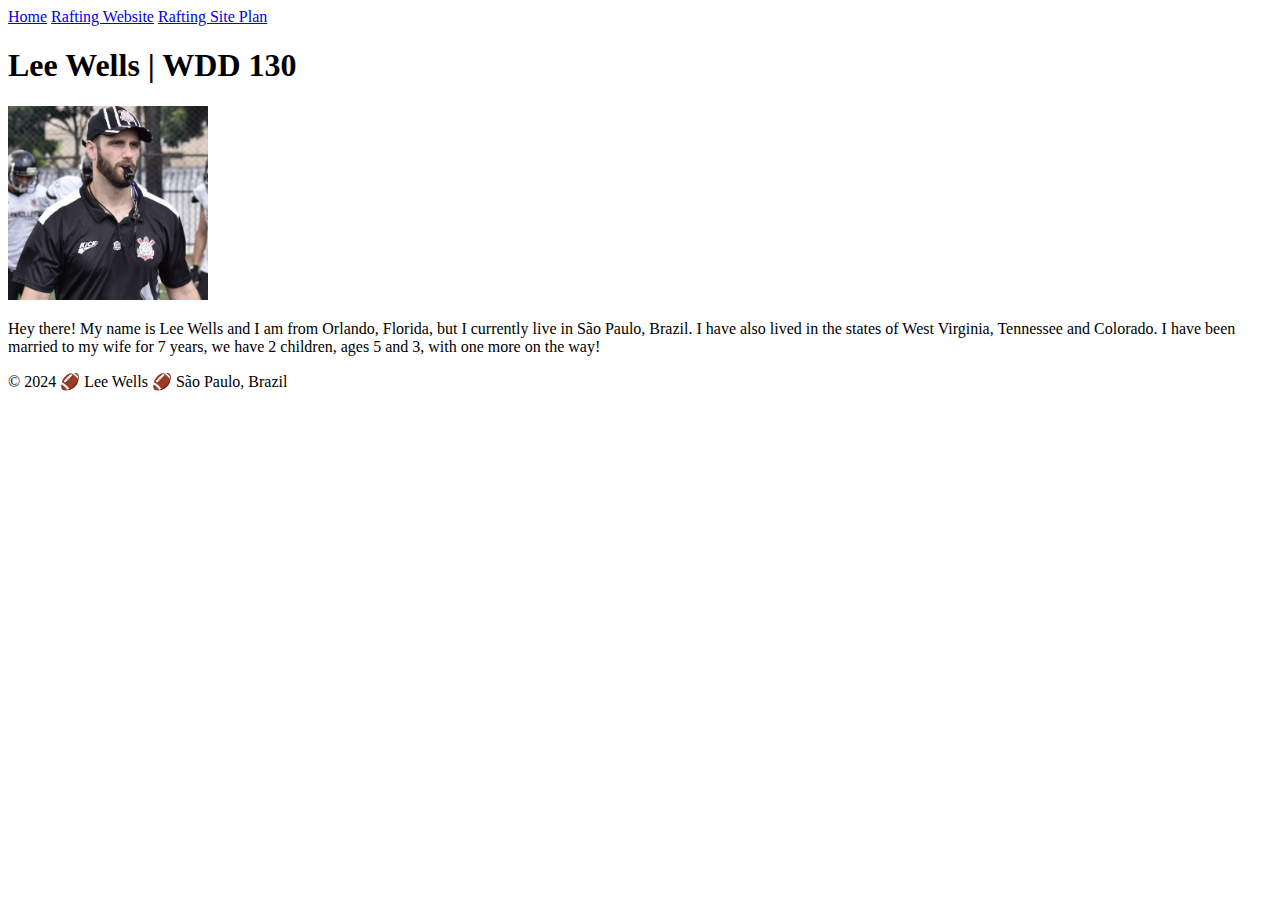
==== index.html @ 1e786294 "first commit" ====
<!DOCTYPE html>
<html lang="en-US">
    <head>
        <meta charset="utf-8">
        <meta name="viewport" content="width=device-width,intial-scale=1.0">
        <title>Lee Wells | WDD 130</title>
    </head>
    <body>
        <header>
            <nav>
                <a href="#">Home</a>
                <a href="wwr/">Rafting Website</a>
                <a href="wwr/site-plan-rafting.html">Rafting Site Plan</a>
            </nav>
        </header>
        <main>
            <h1>Lee Wells | WDD 130</h1>
            <img src="images/profile.png" alt="Hello, my name is Lee Wells" width="200">
            <p>Hey there! My name is Lee Wells and I am from Orlando, Florida, but I currently live in São Paulo, Brazil. I have also lived in the states of West Virginia, Tennessee and Colorado. I have been married to my wife for 7 years, we have 2 children, ages 5 and 3, with one more on the way!</p>
        </main>
        <footer>
            <p>&copy; 2024 🏈 Lee Wells 🏈 São Paulo, Brazil</p>
        </footer>
    </body>
</html>
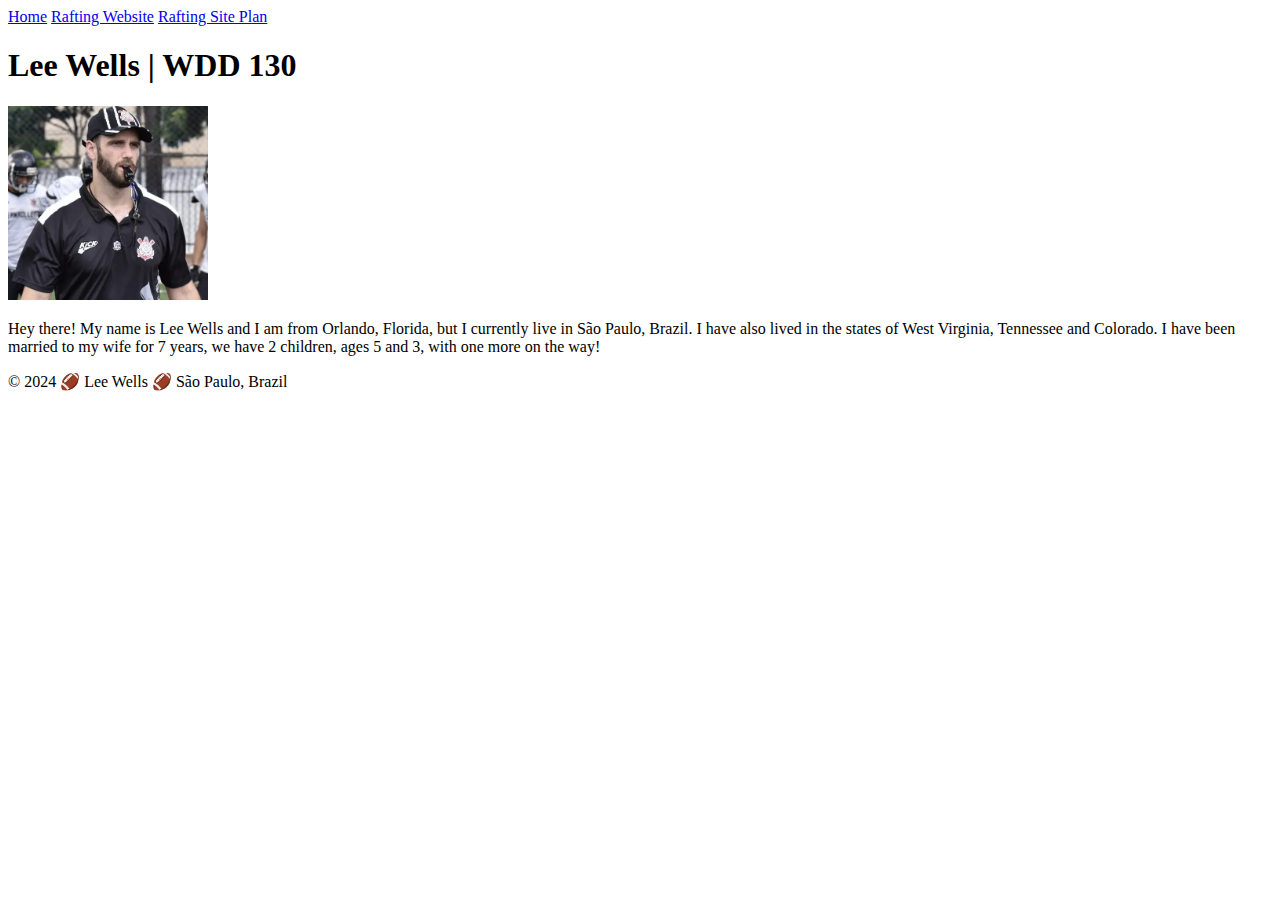
==== commit e3e494bd: "Resized image" ====
--- a/index.html
+++ b/index.html
@@ -15,7 +15,7 @@
         </header>
         <main>
             <h1>Lee Wells | WDD 130</h1>
-            <img src="images/profile.png" alt="Hello, my name is Lee Wells" width="200">
+            <img src="images/profile.webp" alt="Hello, my name is Lee Wells" width="200">
             <p>Hey there! My name is Lee Wells and I am from Orlando, Florida, but I currently live in São Paulo, Brazil. I have also lived in the states of West Virginia, Tennessee and Colorado. I have been married to my wife for 7 years, we have 2 children, ages 5 and 3, with one more on the way!</p>
         </main>
         <footer>
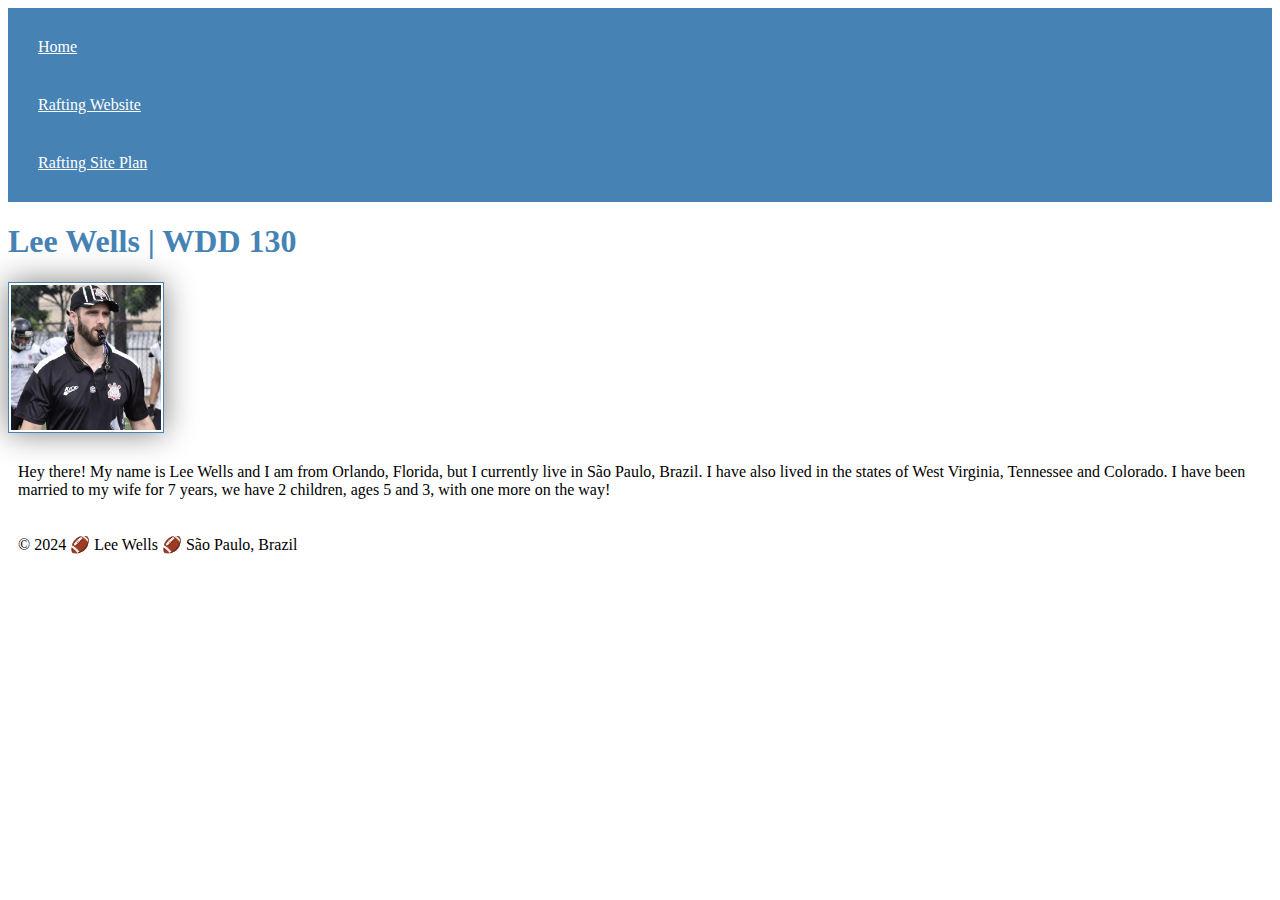
==== commit 7ae0364f: "Wk2 LA CSS" ====
--- a/index.html
+++ b/index.html
@@ -4,6 +4,7 @@
         <meta charset="utf-8">
         <meta name="viewport" content="width=device-width,intial-scale=1.0">
         <title>Lee Wells | WDD 130</title>
+        <link rel="stylesheet" href="styles/styles.css">
     </head>
     <body>
         <header>
--- a/styles/styles.css
+++ b/styles/styles.css
@@ -0,0 +1,21 @@
+nav {background-color: steelblue;
+padding: 10px;
+}
+nav a {
+    color: white;
+    display: block;
+    padding: 20px;
+}
+h1 {
+    color: steelblue;
+}
+img {
+    width: 150px;
+    height: auto;
+    border: 1px solid steelblue;
+    padding: 2px;
+    box-shadow: 0 0 30px gray;
+}
+p {
+    padding: 10px;
+}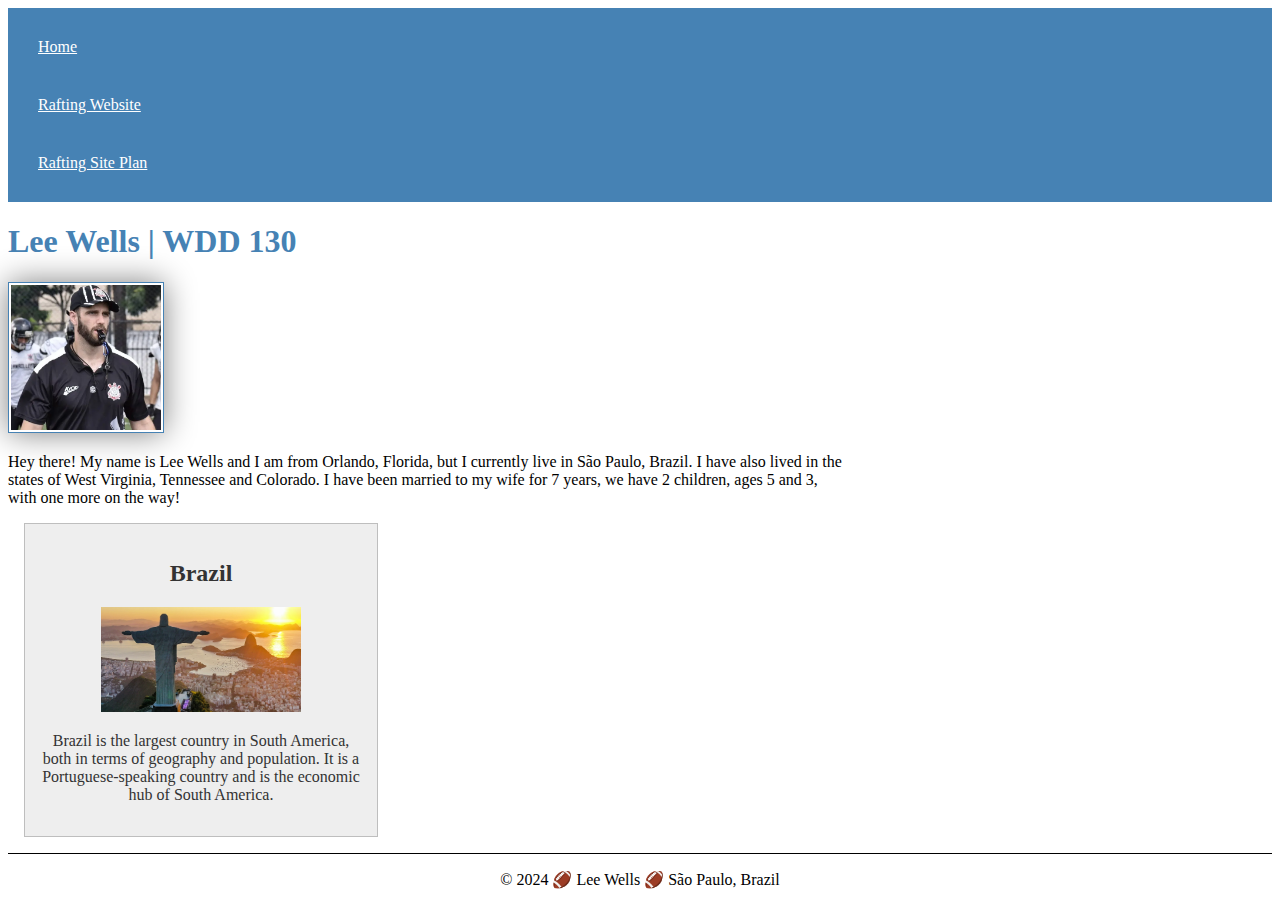
==== commit 47d51c8a: "wk2 Home page enhancement" ====
--- a/index.html
+++ b/index.html
@@ -4,6 +4,8 @@
         <meta charset="utf-8">
         <meta name="viewport" content="width=device-width,intial-scale=1.0">
         <title>Lee Wells | WDD 130</title>
+        <meta name="description" content="Lee Wells, WDD130, Homepage assignment">
+        <meta name="author" content="Lee Wells">
         <link rel="stylesheet" href="styles/styles.css">
     </head>
     <body>
@@ -19,6 +21,11 @@
             <img src="images/profile.webp" alt="Hello, my name is Lee Wells" width="200">
             <p>Hey there! My name is Lee Wells and I am from Orlando, Florida, but I currently live in São Paulo, Brazil. I have also lived in the states of West Virginia, Tennessee and Colorado. I have been married to my wife for 7 years, we have 2 children, ages 5 and 3, with one more on the way!</p>
         </main>
+        <aside>
+            <h2>Brazil</h2>
+            <img src="images/cristo-redentor.webp" alt="Christ the Redeemer statue in Rio de Janeiro, Brazil">
+            <p>Brazil is the largest country in South America, both in terms of geography and population. It is a Portuguese-speaking country and is the economic hub of South America.</p>
+        </aside>
         <footer>
             <p>&copy; 2024 🏈 Lee Wells 🏈 São Paulo, Brazil</p>
         </footer>
--- a/styles/styles.css
+++ b/styles/styles.css
@@ -9,7 +9,7 @@
 h1 {
     color: steelblue;
 }
-img {
+main img {
     width: 150px;
     height: auto;
     border: 1px solid steelblue;
@@ -17,5 +17,26 @@
     box-shadow: 0 0 30px gray;
 }
 p {
-    padding: 10px;
+    padding: 0px;
+}
+main {
+    max-width: 840px;
+}
+aside {
+    width: 20rem;
+    margin: 1rem;
+    border: 1px solid rgba(0, 0, 0, 0.2);
+    padding: 1rem;
+    background-color: #eee;
+    color: #333;
+    text-align: center;
+}
+aside img {
+    width: 200px;
+    height: auto;
+}
+footer {
+    margin-top: 15px;
+    border-top: 1px solid #000;
+    text-align: center;
 }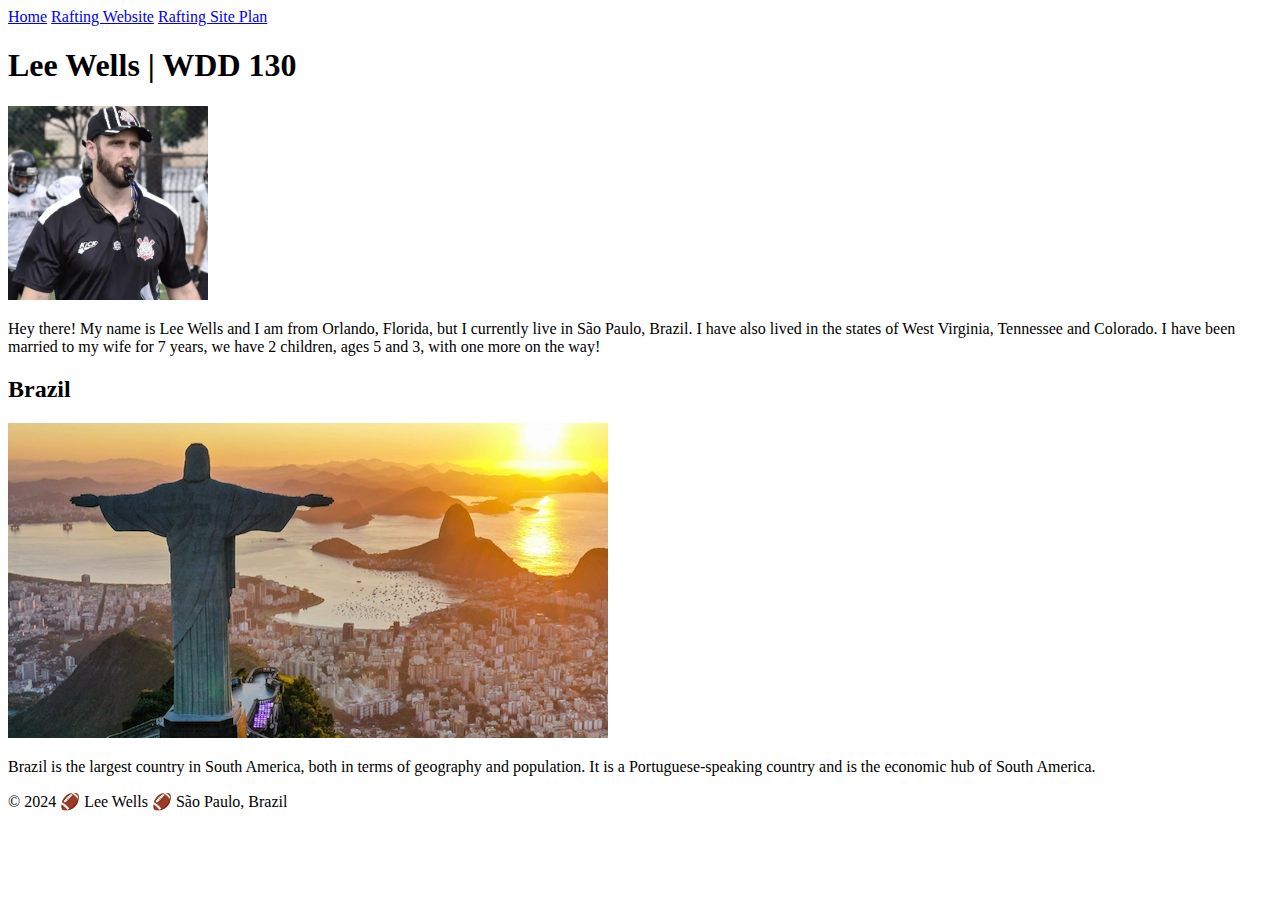
==== commit c2fabeac: "Wk3 LA Layout: Position" ====
--- a/index.html
+++ b/index.html
@@ -6,7 +6,7 @@
         <title>Lee Wells | WDD 130</title>
         <meta name="description" content="Lee Wells, WDD130, Homepage assignment">
         <meta name="author" content="Lee Wells">
-        <link rel="stylesheet" href="styles/styles.css">
+        <link rel="stylesheet2" href="styles/styles.css">
     </head>
     <body>
         <header>
--- a/styles/styles.css
+++ b/styles/styles.css
@@ -17,7 +17,7 @@
     box-shadow: 0 0 30px gray;
 }
 p {
-    padding: 0px;
+    padding: 0;
 }
 main {
     max-width: 840px;
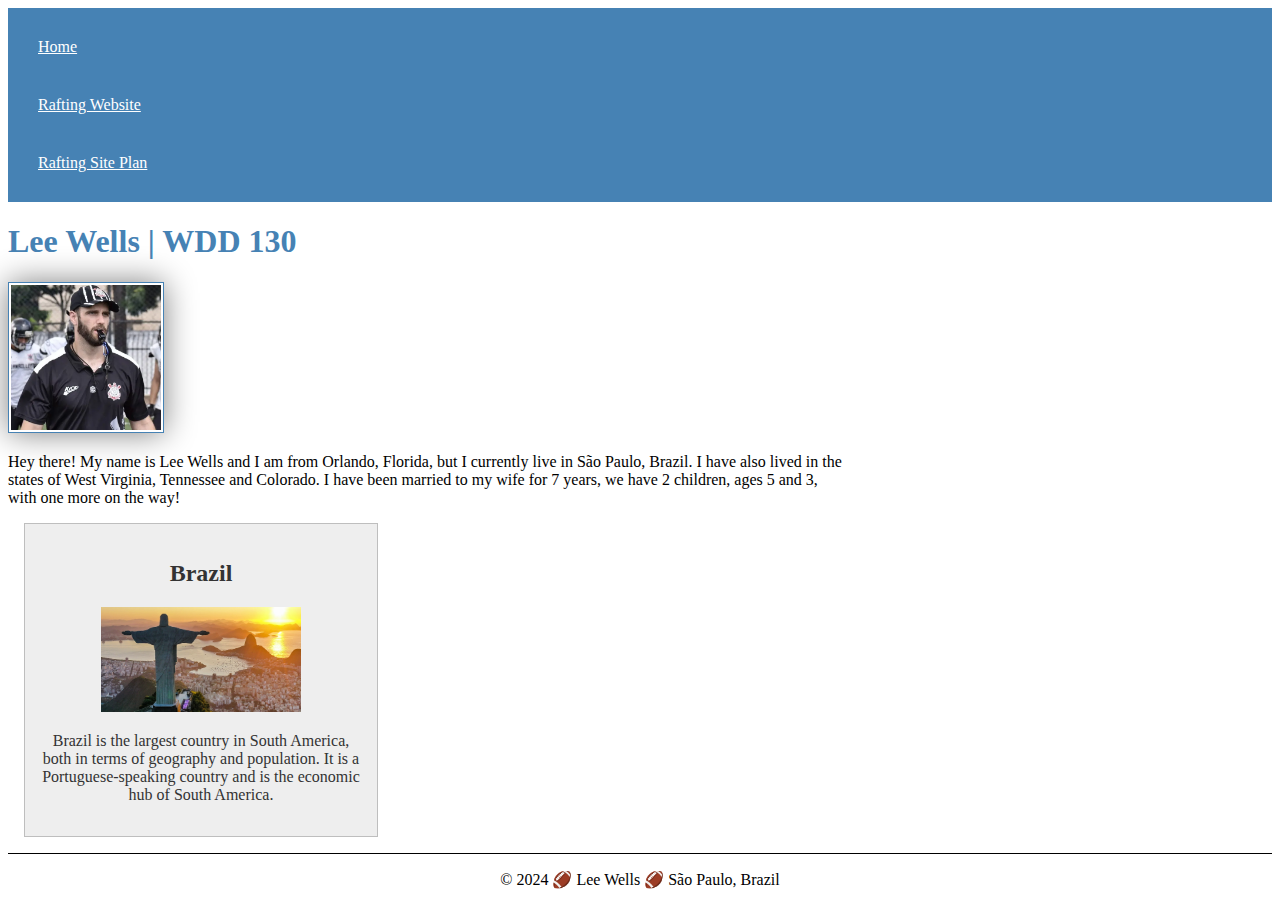
==== commit 30e8a346: "wk3 variables added" ====
--- a/index.html
+++ b/index.html
@@ -6,7 +6,7 @@
         <title>Lee Wells | WDD 130</title>
         <meta name="description" content="Lee Wells, WDD130, Homepage assignment">
         <meta name="author" content="Lee Wells">
-        <link rel="stylesheet2" href="styles/styles.css">
+        <link rel="stylesheet" href="styles/styles.css">
     </head>
     <body>
         <header>
--- a/styles/styles.css
+++ b/styles/styles.css
@@ -1,4 +1,8 @@
-nav {background-color: steelblue;
+:root {
+    --primary-color: steelblue;
+
+}
+nav {background-color: var(--primary-color);
 padding: 10px;
 }
 nav a {
@@ -7,12 +11,12 @@
     padding: 20px;
 }
 h1 {
-    color: steelblue;
+    color: var(--primary-color);
 }
 main img {
     width: 150px;
     height: auto;
-    border: 1px solid steelblue;
+    border: 1px solid var(--primary-color);
     padding: 2px;
     box-shadow: 0 0 30px gray;
 }
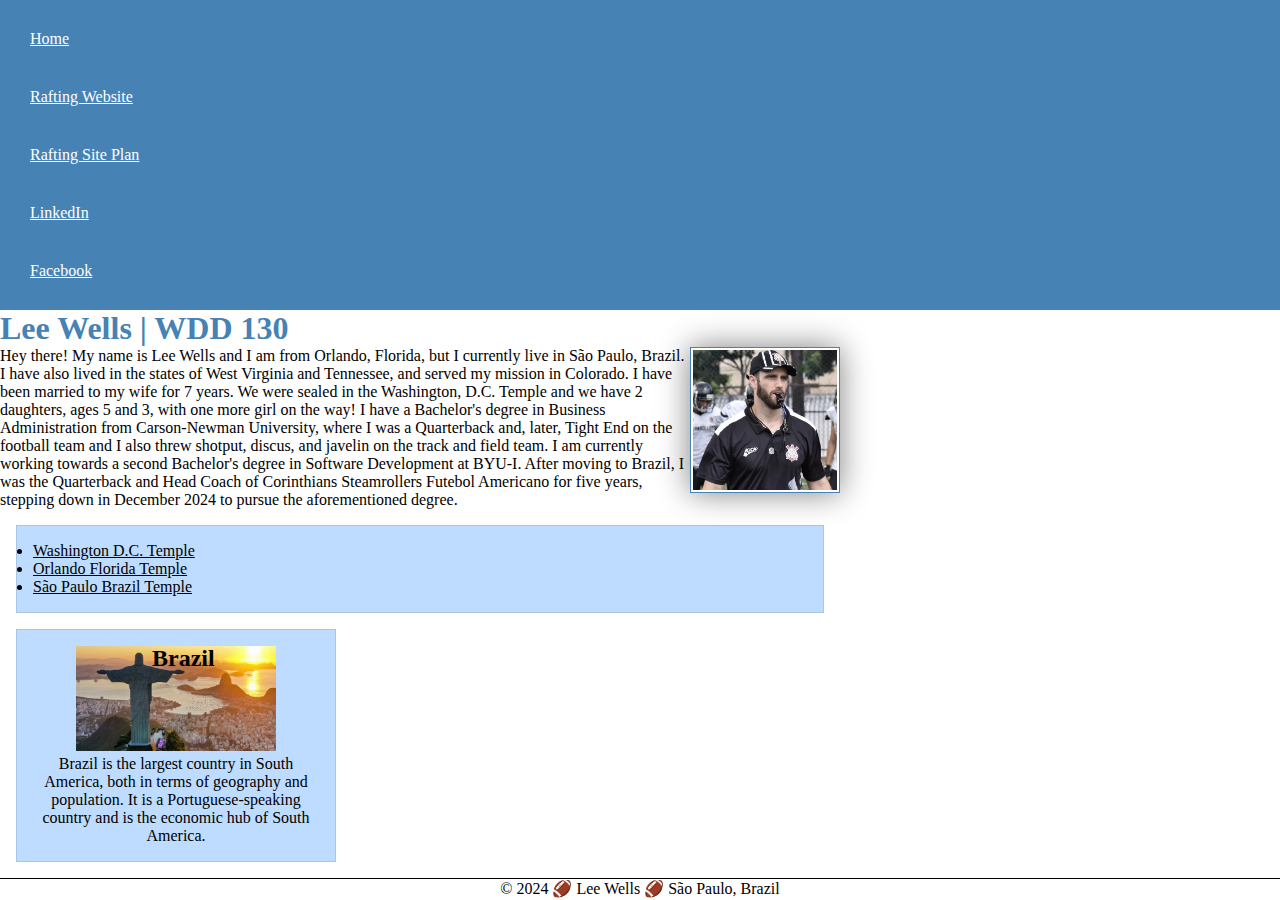
==== commit 73d7206e: "WK3 Home Page Enhancement" ====
--- a/index.html
+++ b/index.html
@@ -14,14 +14,21 @@
                 <a href="#">Home</a>
                 <a href="wwr/">Rafting Website</a>
                 <a href="wwr/site-plan-rafting.html">Rafting Site Plan</a>
+                <a href="https://www.linkedin.com/in/leewells123/" target="_blank">LinkedIn</a>
+                <a href="https://www.facebook.com/lgwells1" target="_blank">Facebook</a>
             </nav>
         </header>
         <main>
             <h1>Lee Wells | WDD 130</h1>
             <img src="images/profile.webp" alt="Hello, my name is Lee Wells" width="200">
-            <p>Hey there! My name is Lee Wells and I am from Orlando, Florida, but I currently live in São Paulo, Brazil. I have also lived in the states of West Virginia, Tennessee and Colorado. I have been married to my wife for 7 years, we have 2 children, ages 5 and 3, with one more on the way!</p>
+            <p>Hey there! My name is Lee Wells and I am from Orlando, Florida, but I currently live in São Paulo, Brazil. I have also lived in the states of West Virginia and Tennessee, and served my mission in Colorado. I have been married to my wife for 7 years. We were sealed in the Washington, D.C. Temple and we have 2 daughters, ages 5 and 3, with one more girl on the way! I have a Bachelor's degree in Business Administration from Carson-Newman University, where I was a Quarterback and, later, Tight End on the football team and I also threw shotput, discus, and javelin on the track and field team. I am currently working towards a second Bachelor's degree in Software Development at BYU-I. After moving to Brazil, I was the Quarterback and Head Coach of Corinthians Steamrollers Futebol Americano for five years, stepping down in December 2024 to pursue the aforementioned degree.</BYU-I></p>
+            <ul class="box">
+                <li><a href="https://newsroom.churchofjesuschrist.org/article/washington-dc--temple" target="_blank">Washington D.C. Temple</a></li>
+                <li><a href="https://newsroom.churchofjesuschrist.org/article/orlando-florida-temple" target="_blank">Orlando Florida Temple</a></li>
+                <li><a href="https://newsroom.churchofjesuschrist.org/article/s%C3%A3o-paulo-brazil-temple" target="_blank">São Paulo Brazil Temple</a></li>
+            </ul>
         </main>
-        <aside>
+        <aside class="box">
             <h2>Brazil</h2>
             <img src="images/cristo-redentor.webp" alt="Christ the Redeemer statue in Rio de Janeiro, Brazil">
             <p>Brazil is the largest country in South America, both in terms of geography and population. It is a Portuguese-speaking country and is the economic hub of South America.</p>
@@ -30,4 +37,5 @@
             <p>&copy; 2024 🏈 Lee Wells 🏈 São Paulo, Brazil</p>
         </footer>
     </body>
+    <!-- 10/01/24 -->
 </html>--- a/styles/styles.css
+++ b/styles/styles.css
@@ -1,9 +1,15 @@
+* {
+    margin: 0;
+    padding: 0;
+    box-sizing: border-box;
+}
 :root {
-    --primary-color: steelblue;
+    --primary-color:steelblue;
 
 }
-nav {background-color: var(--primary-color);
-padding: 10px;
+nav {
+    background-color: var(--primary-color);
+    padding: 10px;
 }
 nav a {
     color: white;
@@ -19,6 +25,7 @@
     border: 1px solid var(--primary-color);
     padding: 2px;
     box-shadow: 0 0 30px gray;
+    float: right;
 }
 p {
     padding: 0;
@@ -28,19 +35,31 @@
 }
 aside {
     width: 20rem;
-    margin: 1rem;
-    border: 1px solid rgba(0, 0, 0, 0.2);
-    padding: 1rem;
-    background-color: #eee;
-    color: #333;
     text-align: center;
+    position: relative;
 }
 aside img {
     width: 200px;
     height: auto;
 }
+aside h2 {
+    position: absolute;
+    top: 15px;
+    left: 135px;
+}
 footer {
     margin-top: 15px;
     border-top: 1px solid #000;
     text-align: center;
+}
+/* Class Selectors */
+.box {
+    margin: 1rem;
+    border: 1px solid rgba(0,0,0,.1);
+    padding: 1rem;
+    background-color: rgb(190, 220, 255);
+    color: #000000;
+}
+ul a {
+    color: rgb(0, 0, 0);
 }